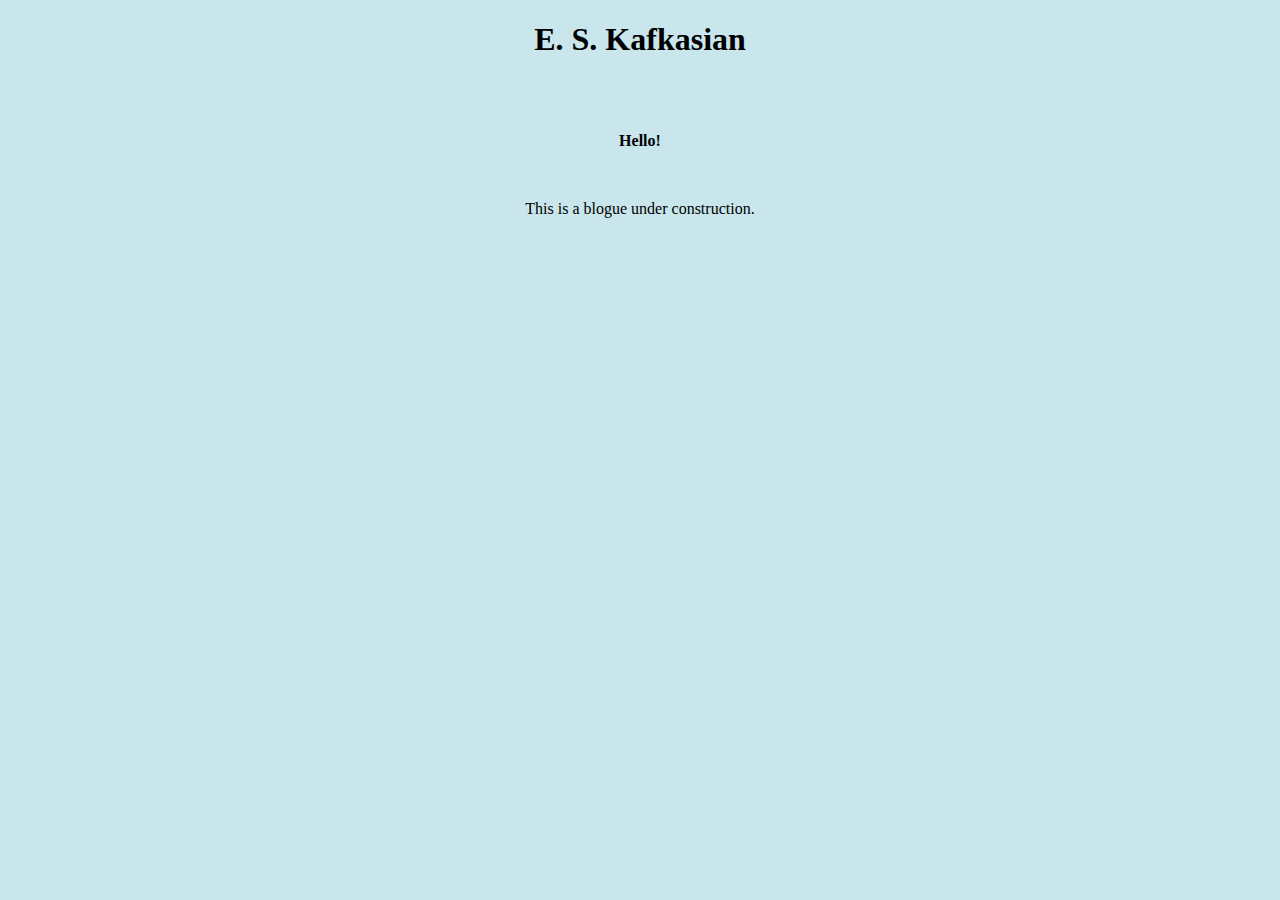
==== index.html @ bab1db2b "update-25haz" ====
<!DOCTYPE html>
<html lang="en">
	<head>
		<meta charset="utf-8">
		<title> Kafkasian.com </title>
		<meta name="author" content="E. S. Kafkasian">
		<meta name="keywords" content="blog, philosophy, controversial">
		<meta name="description" content="Kafkasian Blogue">
	
		<link rel="stylesheet" type="text/css" href="/style.css" />
	</head>

<body>
	<header> 
		<h1> E. S. Kafkasian </h1>
	</header>
</br>
</br>
<p><b>Hello!</b> </p>
</br>
<p>This is a blogue under construction.</p>


	</body>
</html>
---- style.css ----
body {

	padding: 0;
	margin: 0;
	text-align: center;
	background: rgb(200,230,235);
	font: 14 px Georgia, Times, serif;
}
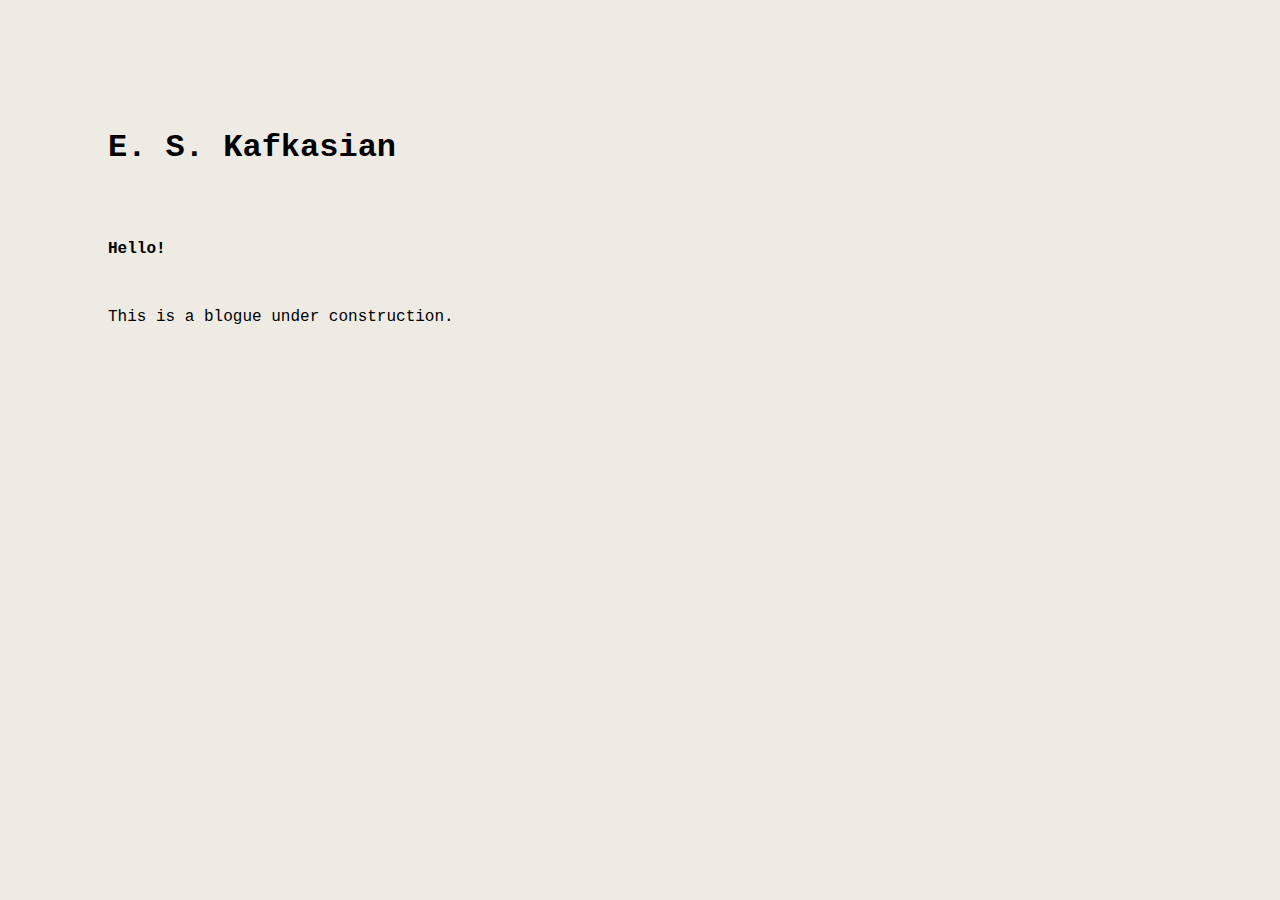
==== commit 5ee75f14: "Update index.html" ====
--- a/style.css
+++ b/style.css
@@ -1,9 +1,24 @@
 body {
 
-	padding: 0;
-	margin: 0;
-	text-align: center;
-	background: rgb(200,230,235);
-	font: 14 px Georgia, Times, serif;
+	padding: 100px;
+	text-align: left;
+	background: rgb(238,235,228);
+	font-size: 14xp;
+	font-family: "Courier", "Times", serif;
+	top-margin: 50px;
+	left-margin: 75px;
 }
 
+
+/*
+<style type="text/css"> 
+body {
+	background-image: url("http://images.blogaholicnetwork.com/backgrounds/Why%20Knot!.gif"); 
+	background-position: center;
+	background-repeat: no-repeat;
+	background-attachment: fixed; 
+} 
+</style>
+
+*/
+
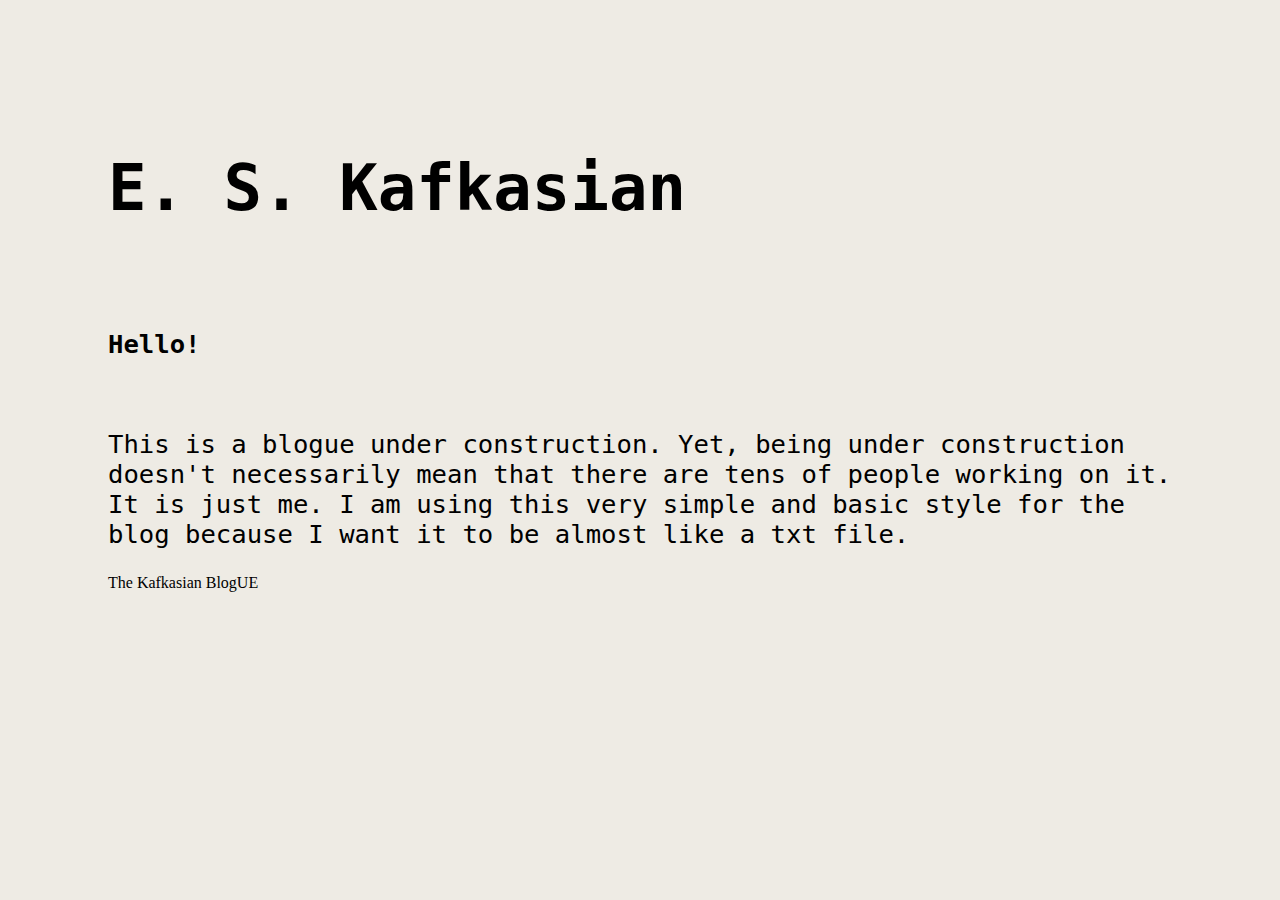
==== commit 64d849dd: "Update index.html" ====
--- a/index.html
+++ b/index.html
@@ -18,8 +18,11 @@
 </br>
 <p><b>Hello!</b> </p>
 </br>
-<p>This is a blogue under construction.</p>
+<p>This is a blogue under construction. Yet, being under construction doesn't necessarily mean that there are tens of people working on it. It is just me. I am using this very simple and basic style for the blog because I want it to be almost like a txt file.</p>
 
+<div style="fixed">
+	The Kafkasian BlogUE
+</div>
 
 	</body>
 </html>
--- a/style.css
+++ b/style.css
@@ -1,24 +1,34 @@
+
 body {
 
 	padding: 100px;
 	text-align: left;
 	background: rgb(238,235,228);
-	font-size: 14xp;
-	font-family: "Courier", "Times", serif;
 	top-margin: 50px;
 	left-margin: 75px;
 }
 
+h1 {
+	font-family: monospace;
+	font-size: 5vw;
+}
 
-/*
-<style type="text/css"> 
-body {
-	background-image: url("http://images.blogaholicnetwork.com/backgrounds/Why%20Knot!.gif"); 
-	background-position: center;
-	background-repeat: no-repeat;
-	background-attachment: fixed; 
-} 
-</style>
+h2 { 	
+	font-family: monospace;
+	font-size: 3.2vw;
+}
 
-*/
+p {
+	font-family: 'Monaco', monospace;
+	font-size: 2vw;
+	
+}
 
+div.fixed {
+    position: fixed;
+    bottom: 0;
+    right: 0;
+    width: 300px;
+    border: 3px solid #73AD21;
+}
+
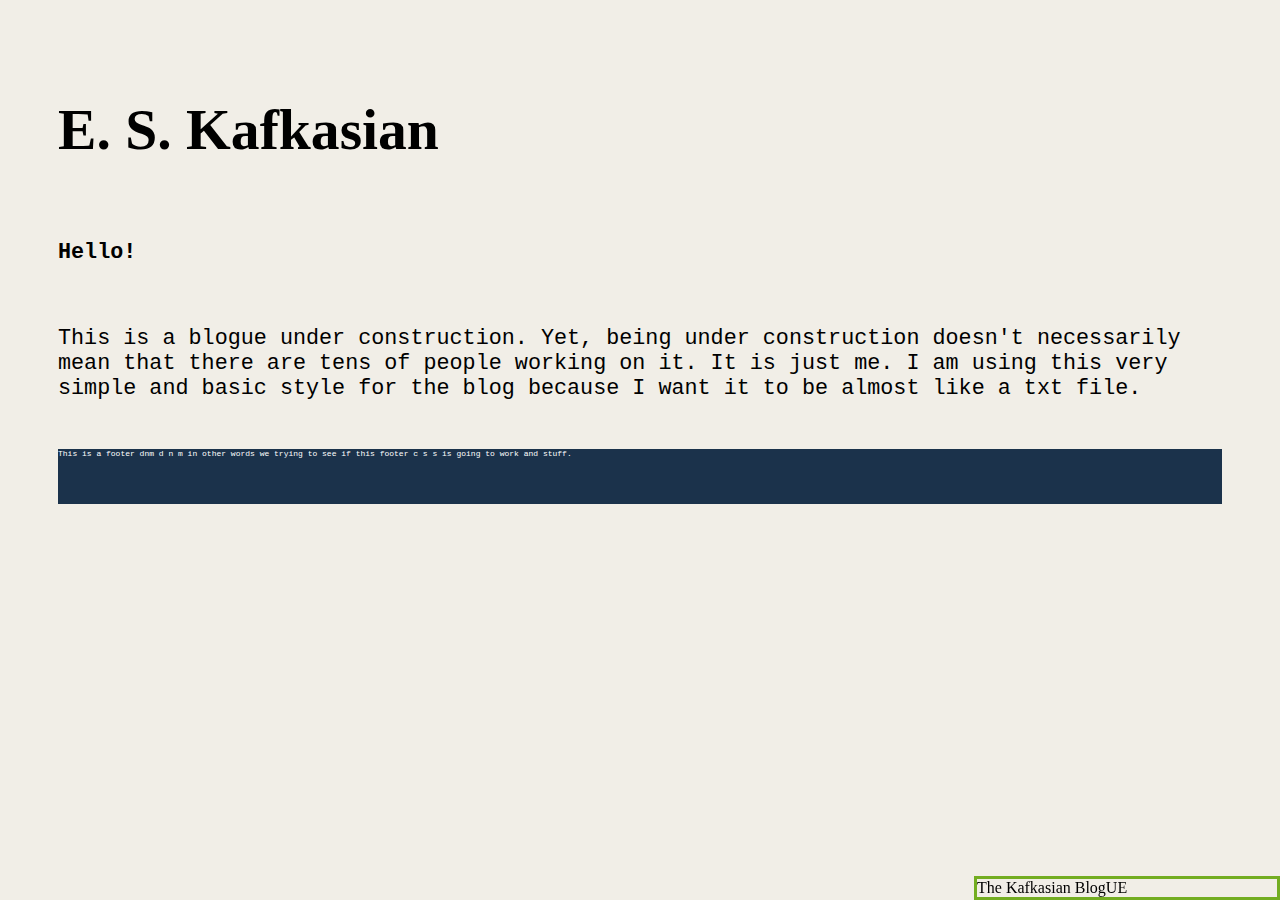
==== commit 817ca5ef: "Update index.html" ====
--- a/index.html
+++ b/index.html
@@ -1,28 +1,38 @@
 <!DOCTYPE html>
 <html lang="en">
-	<head>
-		<meta charset="utf-8">
-		<title> Kafkasian.com </title>
-		<meta name="author" content="E. S. Kafkasian">
-		<meta name="keywords" content="blog, philosophy, controversial">
-		<meta name="description" content="Kafkasian Blogue">
+<head>
+	<meta charset="utf-8">
+	<meta name="viewport" content="width=device-width, initial-scale=1.0">
+		
+	<meta name="author" content="E. S. Kafkasian">
+	<meta name="keywords" content="blog, philosophy, controversial">
+	<meta name="description" content="Kafkasian Blogue">
+	<title> Kafkasian.com </title>
 	
-		<link rel="stylesheet" type="text/css" href="/style.css" />
-	</head>
+	<link rel="stylesheet" type="text/css" href="/style.css" />
+</head>
 
 <body>
-	<header> 
+	<div style="fixed">
+
 		<h1> E. S. Kafkasian </h1>
-	</header>
-</br>
+		
+	</div>
+	
 </br>
 <p><b>Hello!</b> </p>
 </br>
 <p>This is a blogue under construction. Yet, being under construction doesn't necessarily mean that there are tens of people working on it. It is just me. I am using this very simple and basic style for the blog because I want it to be almost like a txt file.</p>
 
-<div style="fixed">
+<div class="fixed">
 	The Kafkasian BlogUE
 </div>
+</br>
 
-	</body>
+<footer class="site-footer"><p class="small">This is a footer dnm d n m in other words we trying to see if this footer c s s is going to work and stuff.</p> </br>
+<p class="small>After a break, this is still the footer text class small </p>
+</footer>
+
+</body>
+
 </html>
--- a/style.css
+++ b/style.css
@@ -1,28 +1,34 @@
 
 body {
 
-	padding: 100px;
+	padding: 50px;
 	text-align: left;
-	background: rgb(238,235,228);
+	background: rgb(241,238,231);
 	top-margin: 50px;
-	left-margin: 75px;
+	left-margin: 100px;
 }
 
 h1 {
-	font-family: monospace;
-	font-size: 5vw;
+	font-family: "Trebuchet MS", "Times New Roman", "Palatino";
+	font-size: 4.5vw;
 }
 
 h2 { 	
-	font-family: monospace;
-	font-size: 3.2vw;
+	font-family: "Courier New", "Verdana", monospace;
+	font-size: 3vw;
 }
 
 p {
-	font-family: 'Monaco', monospace;
-	font-size: 2vw;
+	font-family: "Monaco", "Courier New", "Verdana";
+	font-size: 1.7vw;
 	
 }
+p.small {
+	font-family: "Courier", "Verdana", monospace;
+	font-size: 8px;
+	font-weight: italic;
+}
+	
 
 div.fixed {
     position: fixed;
@@ -32,3 +38,21 @@
     border: 3px solid #73AD21;
 }
 
+
+/* --------------------------------------------- */
+
+.site-footer {
+	background: #1b324b;
+	background-size: 300px 300px;
+	color: #fff;
+	font-size: 14px;
+	font-size: 1.4rem;
+	padding-bottom: 10px;
+}
+.site-footer p {
+	margin-bottom: 10px;
+}
+.site-footer .widget-title {
+	margin-top: 0;
+	margin-bottom: 20px;
+}
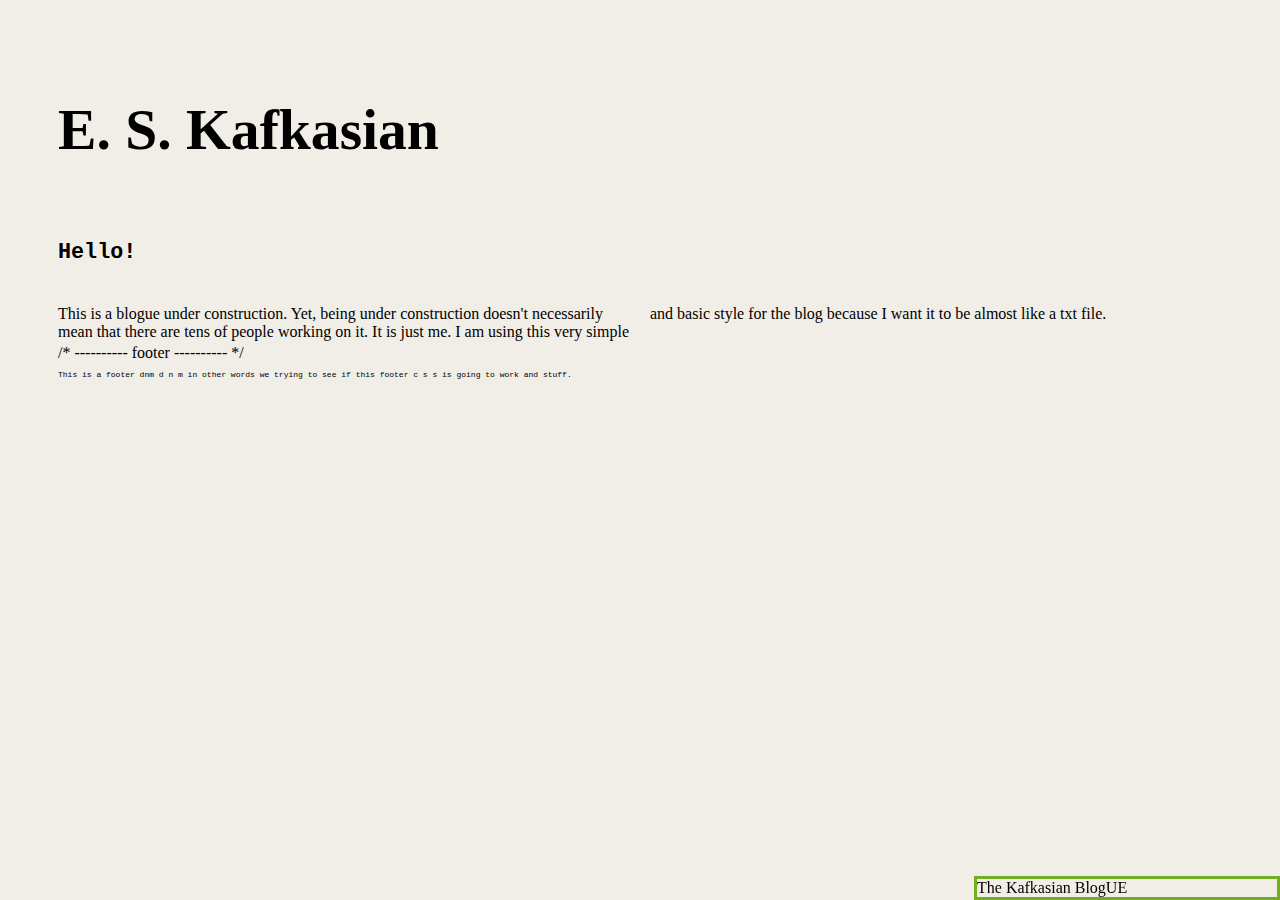
==== commit d6f55ae7: "Update index.html" ====
--- a/index.html
+++ b/index.html
@@ -22,8 +22,11 @@
 </br>
 <p><b>Hello!</b> </p>
 </br>
+<div class="columntxt"
 <p>This is a blogue under construction. Yet, being under construction doesn't necessarily mean that there are tens of people working on it. It is just me. I am using this very simple and basic style for the blog because I want it to be almost like a txt file.</p>
+</div>
 
+/* ---------- footer ---------- */
 <div class="fixed">
 	The Kafkasian BlogUE
 </div>
--- a/style.css
+++ b/style.css
@@ -38,8 +38,18 @@
     border: 3px solid #73AD21;
 }
 
+.columntxt{
+	-webkit-column-count: 2;
+	-moz-column-count: 2;
+	column-count: 2;
+	-webkit-column-gap: 20px;
+	-moz-column-gap: 20px;
+	column-gap: 20px;
+	
+}
 
-/* --------------------------------------------- */
+
+/* ----------------------
 
 .site-footer {
 	background: #1b324b;
@@ -56,3 +66,4 @@
 	margin-top: 0;
 	margin-bottom: 20px;
 }
+----------------------------- */
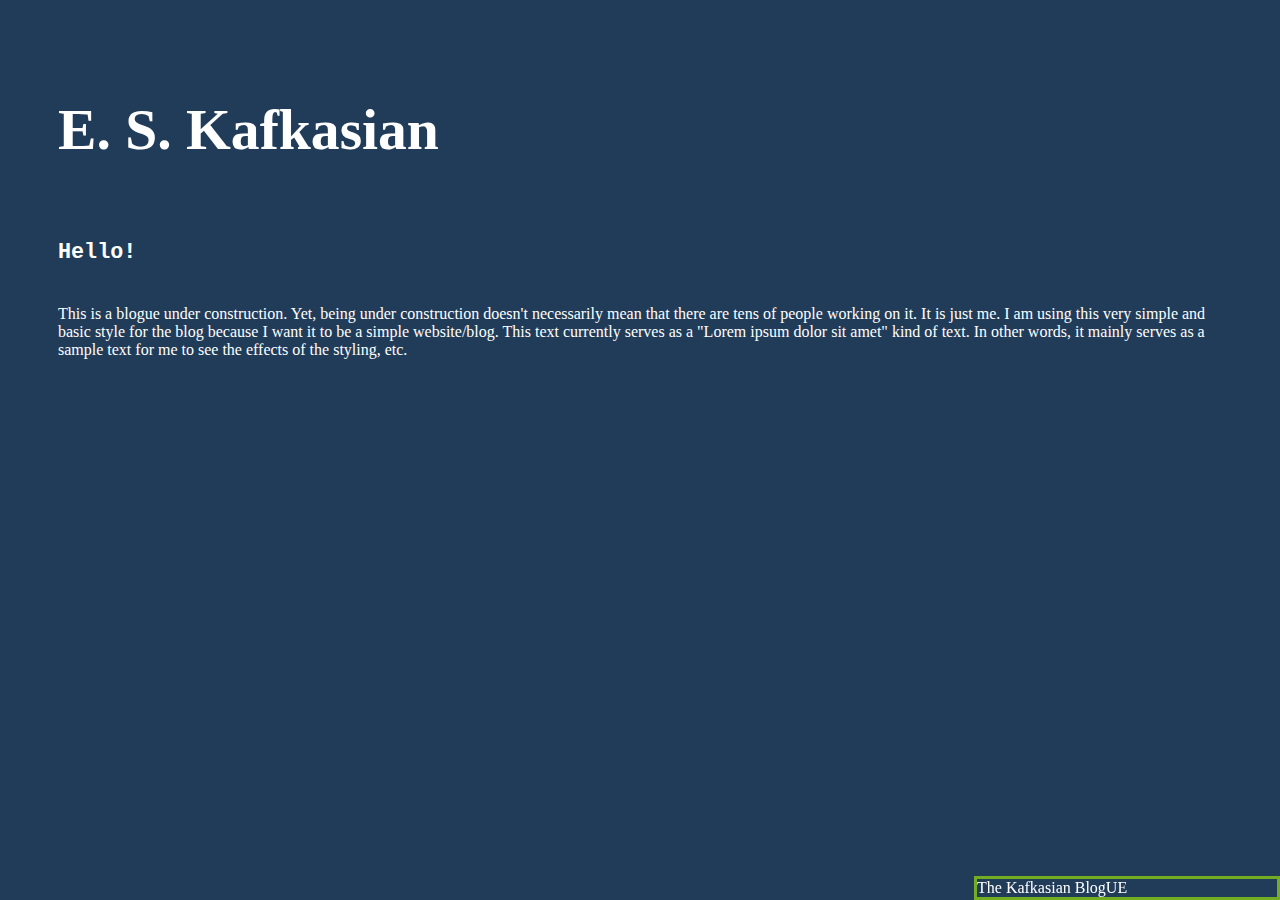
==== commit 6cbf115a: "Update index.html" ====
--- a/index.html
+++ b/index.html
@@ -9,7 +9,7 @@
 	<meta name="description" content="Kafkasian Blogue">
 	<title> Kafkasian.com </title>
 	
-	<link rel="stylesheet" type="text/css" href="/style.css" />
+	<link rel="stylesheet" type="text/css" href="/style2.css" />
 </head>
 
 <body>
@@ -23,19 +23,20 @@
 <p><b>Hello!</b> </p>
 </br>
 <div class="columntxt"
-<p>This is a blogue under construction. Yet, being under construction doesn't necessarily mean that there are tens of people working on it. It is just me. I am using this very simple and basic style for the blog because I want it to be almost like a txt file.</p>
+<p>This is a blogue under construction. Yet, being under construction doesn't necessarily mean that there are tens of people working on it. It is just me. I am using this very simple and basic style for the blog because I want it to be a simple website/blog. This text currently serves as a "Lorem ipsum dolor sit amet" kind of text. In other words, it mainly serves as a sample text for me to see the effects of the styling, etc.
+</p>
 </div>
 
-/* ---------- footer ---------- */
+
 <div class="fixed">
 	The Kafkasian BlogUE
 </div>
 </br>
-
+<!--
 <footer class="site-footer"><p class="small">This is a footer dnm d n m in other words we trying to see if this footer c s s is going to work and stuff.</p> </br>
-<p class="small>After a break, this is still the footer text class small </p>
+<p class="small>After a break, this is still the footer text class small </p> 
 </footer>
-
+-->
 </body>
 
 </html>
--- a/style2.css
+++ b/style2.css
@@ -0,0 +1,68 @@
+body {
+
+	padding: 50px;
+	text-align: left;
+	/* ---------- background: #1b324b; ------*/
+	background: #203C59;
+	top-margin: 50px;
+	left-margin: 100px;
+  color: #fff;
+}
+
+h1 {
+	font-family: "Trebuchet MS", "Times New Roman", "Palatino";
+	font-size: 4.5vw;
+}
+
+h2 { 	
+	font-family: "Courier New", "Verdana", monospace;
+	font-size: 3vw;
+}
+
+p {
+	font-family: "Monaco", "Courier New", "Verdana";
+	font-size: 1.7vw;
+	
+}
+p.small {
+	font-family: "Courier", "Verdana", monospace;
+	font-size: 10px;
+  
+}
+	
+
+div.fixed {
+    position: fixed;
+    bottom: 0;
+    right: 0;
+    width: 300px;
+    border: 3px solid #73AD21;
+}
+
+.columntxt (
+	-webkit-column-count: 2;
+	-moz-column-count: 2;
+	column-count: 2;
+	-webkit-column-gap: 50px;
+	-moz-column-gap: 50px;
+	column-gap: 50px;
+}
+
+
+/* --------------------------------------------- */
+
+.site-footer {
+	background: #1b324b;
+	background-size: 300px 300px;
+	color: #fff;
+	font-size: 14px;
+	font-size: 1.4rem;
+	padding-bottom: 10px;
+}
+.site-footer p {
+	margin-bottom: 10px;
+}
+.site-footer .widget-title {
+	margin-top: 0;
+	margin-bottom: 20px;
+}
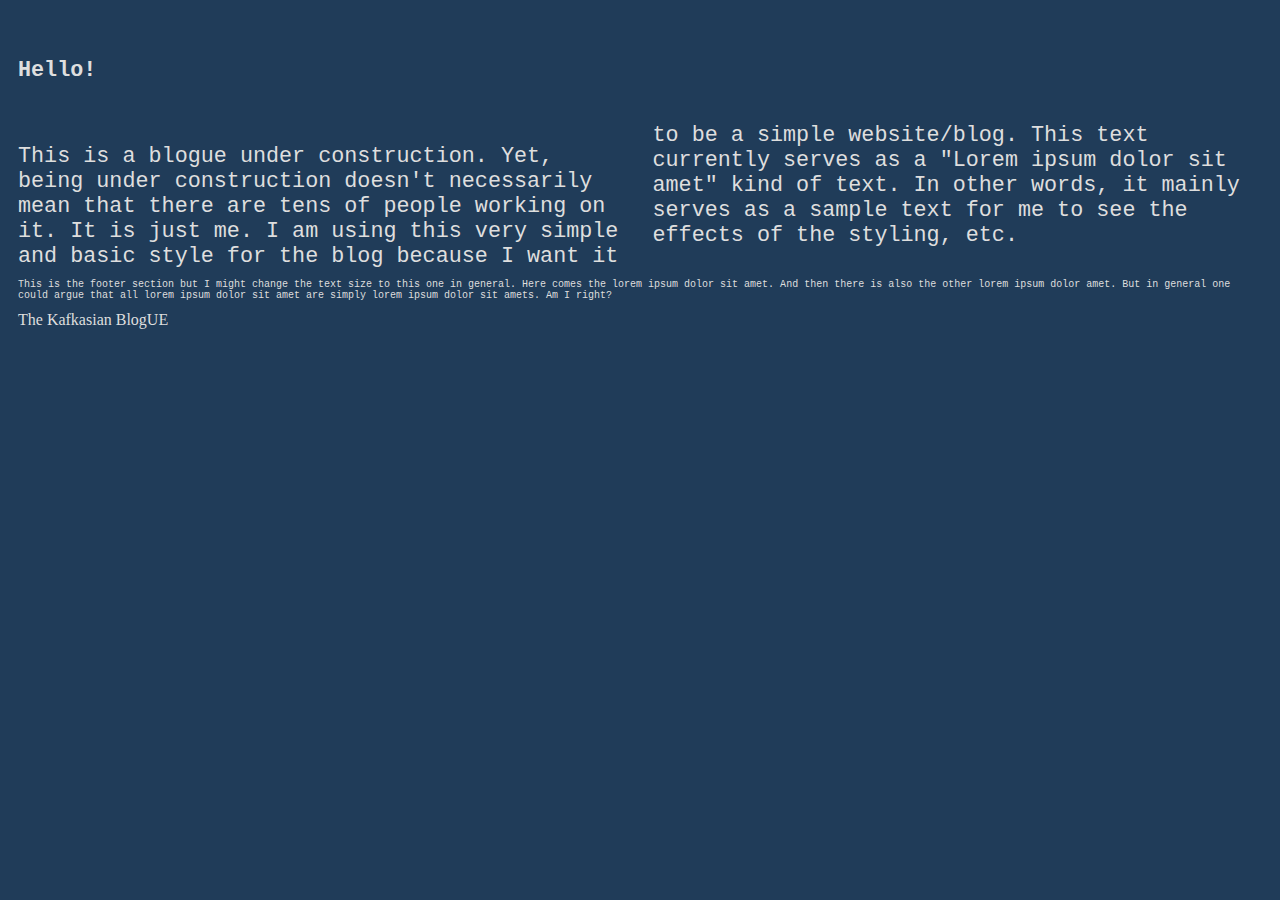
==== commit f3232454: "Update index.html" ====
--- a/index.html
+++ b/index.html
@@ -9,24 +9,23 @@
 	<meta name="description" content="Kafkasian Blogue">
 	<title> Kafkasian.com </title>
 	
-	<link rel="stylesheet" type="text/css" href="/style2.css" />
+	<link rel="stylesheet" type="text/css" href="/style.css" />
 </head>
 
 <body>
-	<div style="fixed">
-
-		<h1> E. S. Kafkasian </h1>
-		
-	</div>
+	
 	
 </br>
 <p><b>Hello!</b> </p>
 </br>
-<div class="columntxt"
+<div class="columntxt">
 <p>This is a blogue under construction. Yet, being under construction doesn't necessarily mean that there are tens of people working on it. It is just me. I am using this very simple and basic style for the blog because I want it to be a simple website/blog. This text currently serves as a "Lorem ipsum dolor sit amet" kind of text. In other words, it mainly serves as a sample text for me to see the effects of the styling, etc.
 </p>
 </div>
-
+<div>
+     <p class="small">
+	This is the footer section but I might change the text size to this one in general. Here comes the lorem ipsum dolor sit amet. And then there is also the other lorem ipsum dolor amet. But in general one could argue that all lorem ipsum dolor sit amet are simply lorem ipsum dolor sit amets. Am I right?</p>
+</div>
 
 <div class="fixed">
 	The Kafkasian BlogUE
--- a/style.css
+++ b/style.css
@@ -0,0 +1,82 @@
+h1 {
+	font-family: "Trebuchet MS", "Times New Roman", "Palatino";
+	font-size: 4.5vw;
+}
+
+h2 { 	
+	font-family: "Courier New", "Verdana", monospace;
+	font-size: 3vw;
+}
+
+body {
+
+	padding: 10px;
+	text-align: left;
+	background: #203C59;
+	top-margin: 50px;
+	left-margin: 150px;
+	right-margin: 150px;
+	color: rgb(222,222,222);
+}
+
+p {
+	font-family: "Monaco", "Courier New", "Verdana";
+	font-size: 1.7vw;
+	
+}
+p.small {
+	font-family: "Courier", "Verdana", monospace;
+	font-size: 10px;
+  
+}
+
+a {
+	color: rgb(173,255,47);
+	text-decoration: none;
+}
+
+a:hover {
+	transition: color 5s;
+	color: red;;
+	-webkit-transform: scale(1,2)
+	transform: scale(1,2);
+	}
+	
+/* ---
+div.fixed {
+    position: fixed;
+    bottom: 0;
+    right: 0;
+    width: 300px;
+    border: 3px solid #73AD21;
+}
+*/
+
+.columntxt {
+	-webkit-column-count: 2;
+	-moz-column-count: 2;
+	column-count: 2;
+	-webkit-column-gap: 25px;
+	-moz-column-gap: 25px;
+	column-gap: 25px;
+}
+
+
+
+/* --------------------------------------------- */
+
+.site-footer {
+	background: #1b324b;
+	background-size: 300px 300px;
+	color: #fff;
+	font-size: 14px;
+	font-size: 1.4rem;
+	padding-bottom: 10px;
+}
+.site-footer p {
+	margin-bottom: 10px;
+}
+.site-footer .widget-title {
+	margin-top: 0;
+	margin-bottom: 20px;
+}
